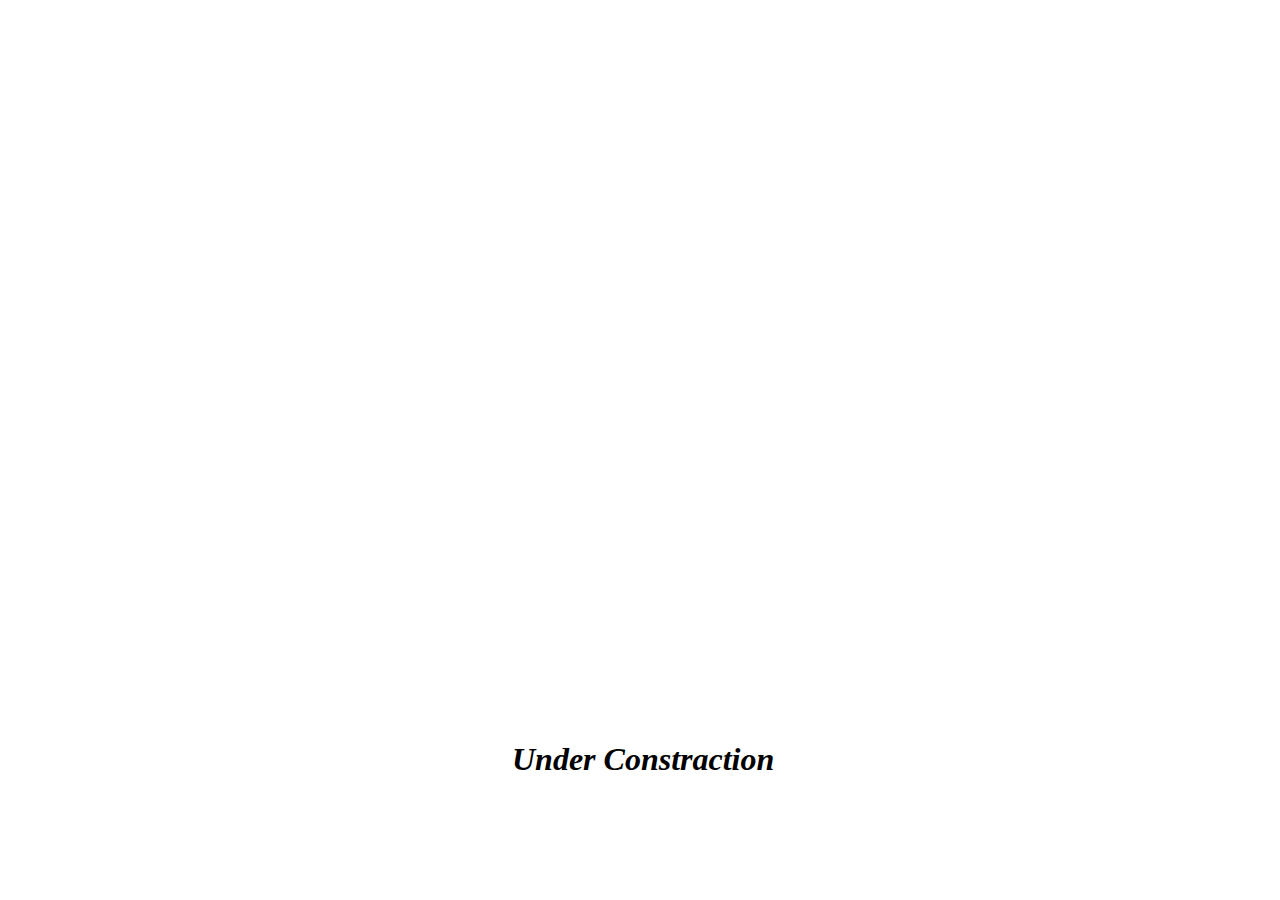
==== resume.html @ 92b1dfcf "Add files via upload" ====
<!DOCTYPE html>
<html lang="en">
<head>
    <meta charset="UTF-8">
    <meta name="viewport" content="width=device-width, initial-scale=1.0">
    <title> 〽️ Martha's Portfolio - Resume</title>
</head>

<style>
    body{
        height: 100%;
        margin: 0;
        background-image: url("portfolio-table-images/open-soon.png") ;
        background-repeat: no-repeat;
        background-size: cover;
    }

    .home{
        color: #ffffff;
        font-family: Verdana, Geneva, Tahoma, sans-serif;
        position: absolute;
        left: 48%;
        top: 5%;
    }

    .constraction{
        color: #000000;
        font-family: cursive;
        font-style:oblique;
        font-weight: 300px;
        position: absolute;
        top: 80%;
        left: 40%;
    }
</style>

<body>
   
    <a href="index.html">
        <h1 class="home">&#9756;</h1>
    </a>
    <h1 class="constraction">Under Constraction</h1>
</body>
</html>
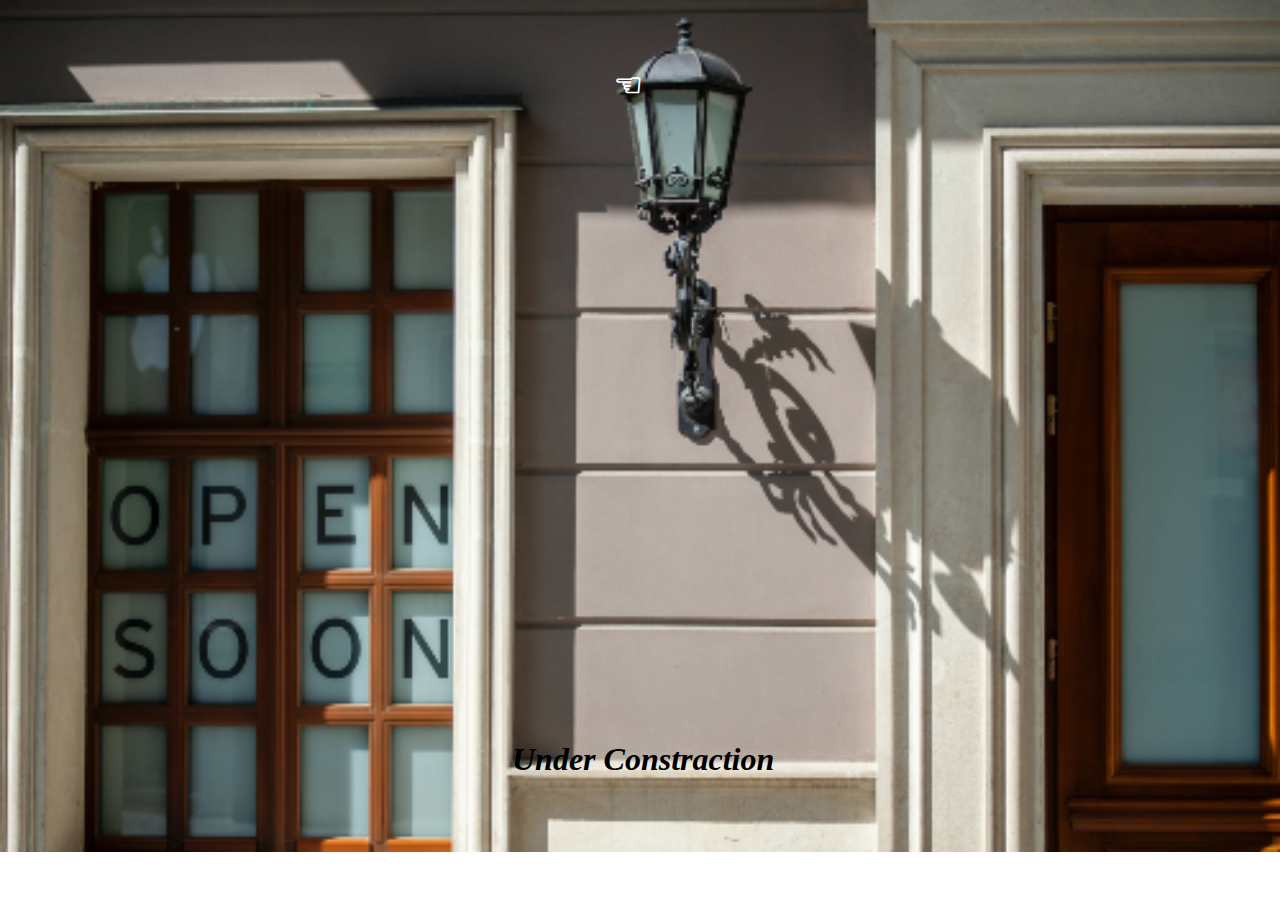
==== commit e1df2312: "Update resume.html" ====
--- a/resume.html
+++ b/resume.html
@@ -10,7 +10,7 @@
     body{
         height: 100%;
         margin: 0;
-        background-image: url("portfolio-table-images/open-soon.png") ;
+        background-image: url("images/open-soon.png") ;
         background-repeat: no-repeat;
         background-size: cover;
     }
@@ -41,4 +41,4 @@
     </a>
     <h1 class="constraction">Under Constraction</h1>
 </body>
-</html>+</html>
